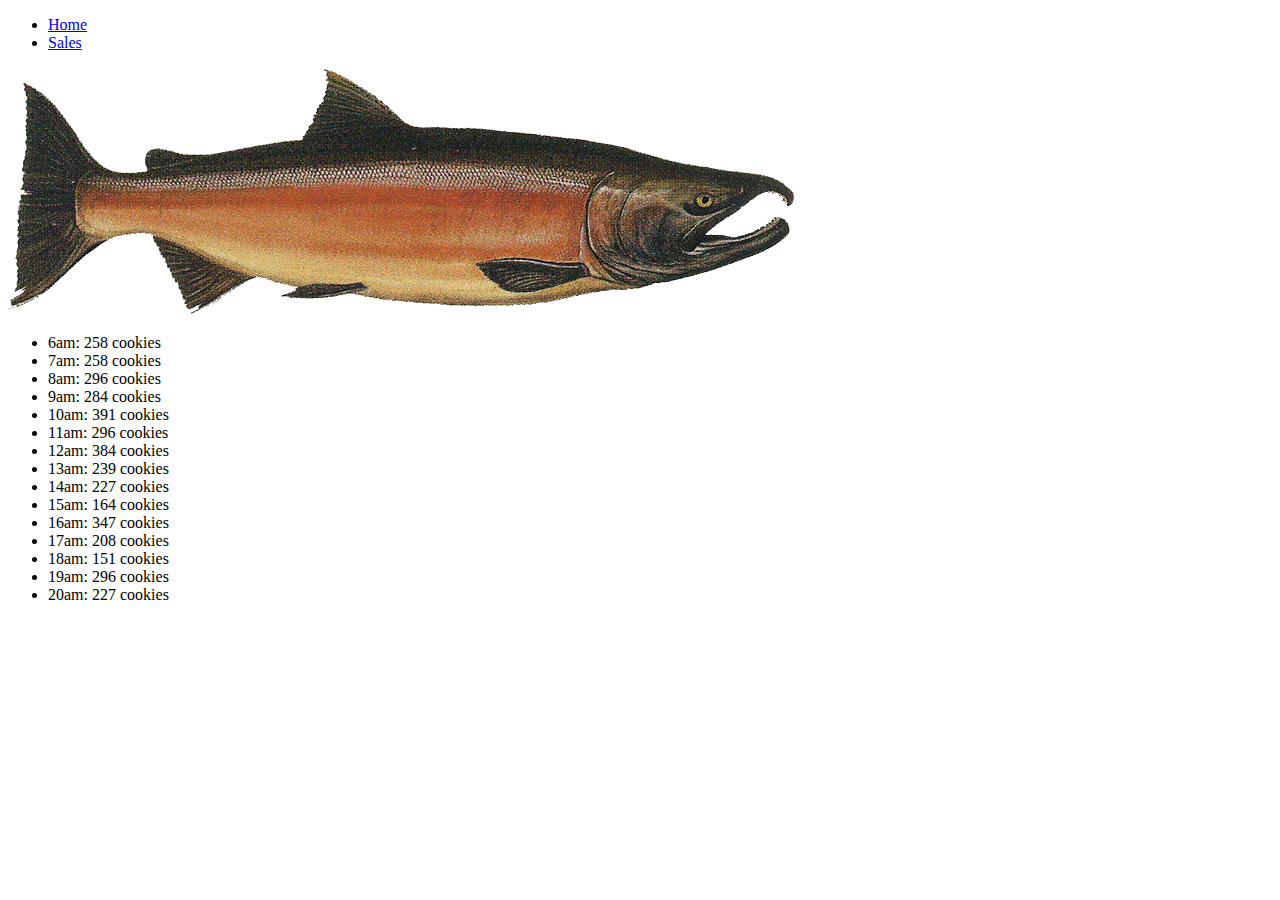
==== sales.html @ e0e11245 "Prints out hourly totals for one location" ====
<!DOCTYPE html>
<html>
  <head>
    <meta charset="utf-8">
    <title>Pat's Salmon Cookies</title>
    <link rel="icon" href="salmon_head.png" type="image/gif" sizes="16x16">
  </head>
  <body>
    <nav>
      <ul>
        <li><a href="index.html">Home</a></li>
        <li><a href="sales.html">Sales</a></li>
      </ul>
    </nav>
    <img src="salmon.png" alt="salmon"/>
    <ul id="hourly_totals">
    </ul>
    <script src="app.js"></script>

  </body>
</html>
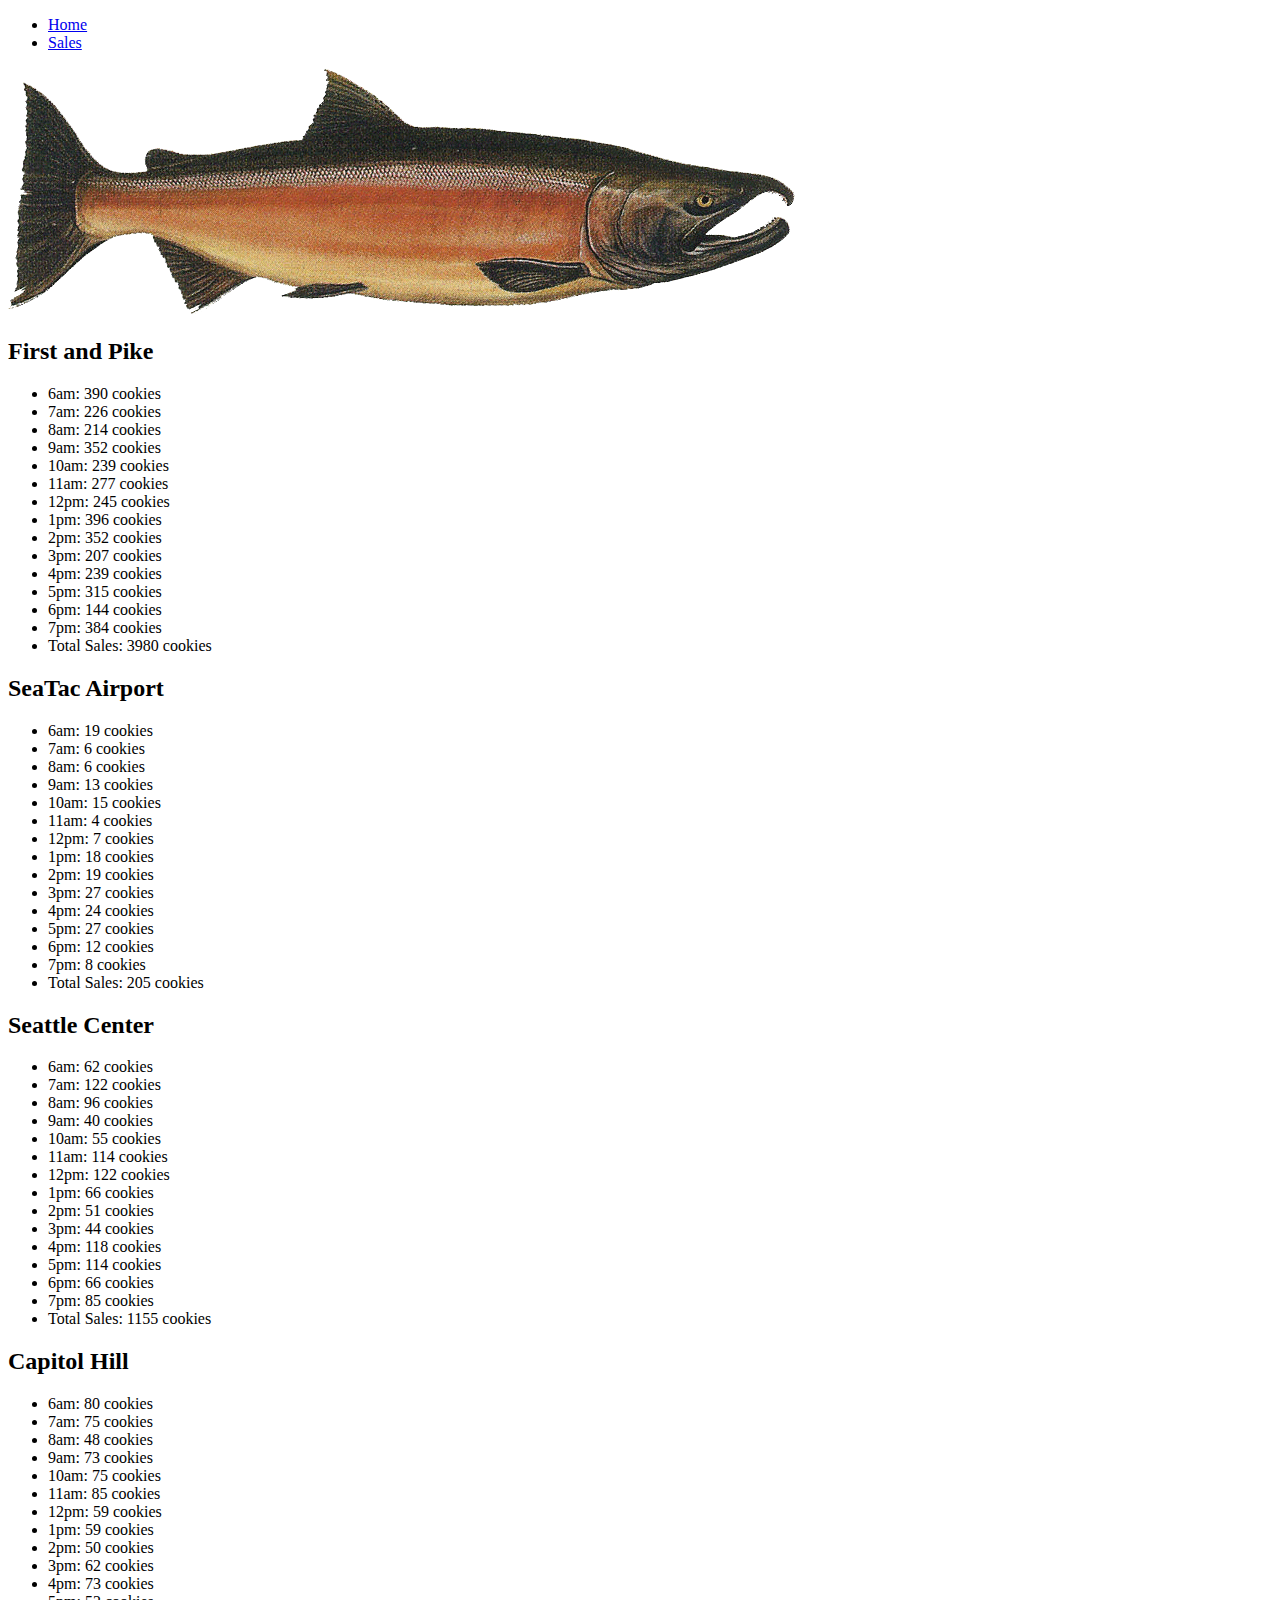
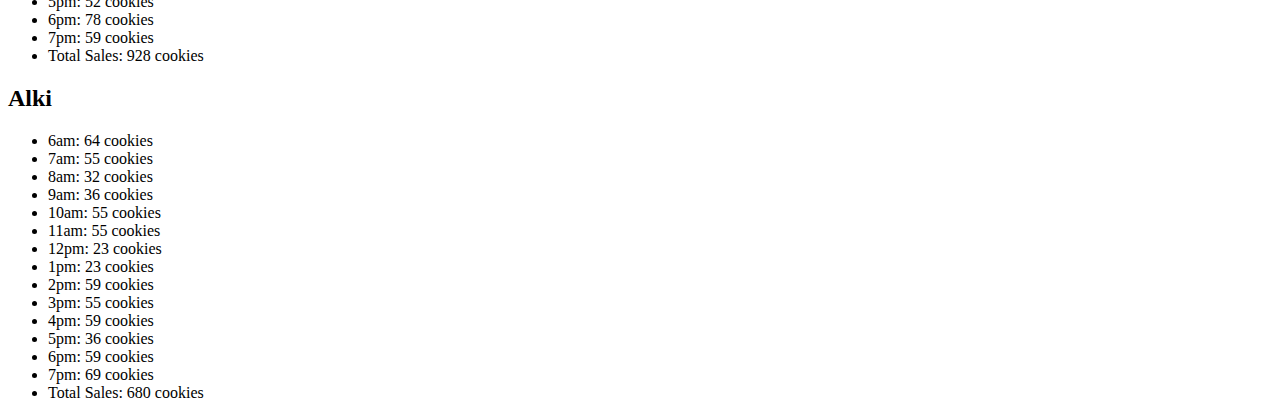
==== commit 80f3bc5f: "Changed how store info is added to the sales page" ====
--- a/sales.html
+++ b/sales.html
@@ -12,9 +12,11 @@
         <li><a href="sales.html">Sales</a></li>
       </ul>
     </nav>
-    <img src="salmon.png" alt="salmon"/>
-    <ul id="hourly_totals">
-    </ul>
+    <main>
+      <img src="salmon.png" alt="salmon"/>
+
+    </main>
+    
     <script src="app.js"></script>
 
   </body>
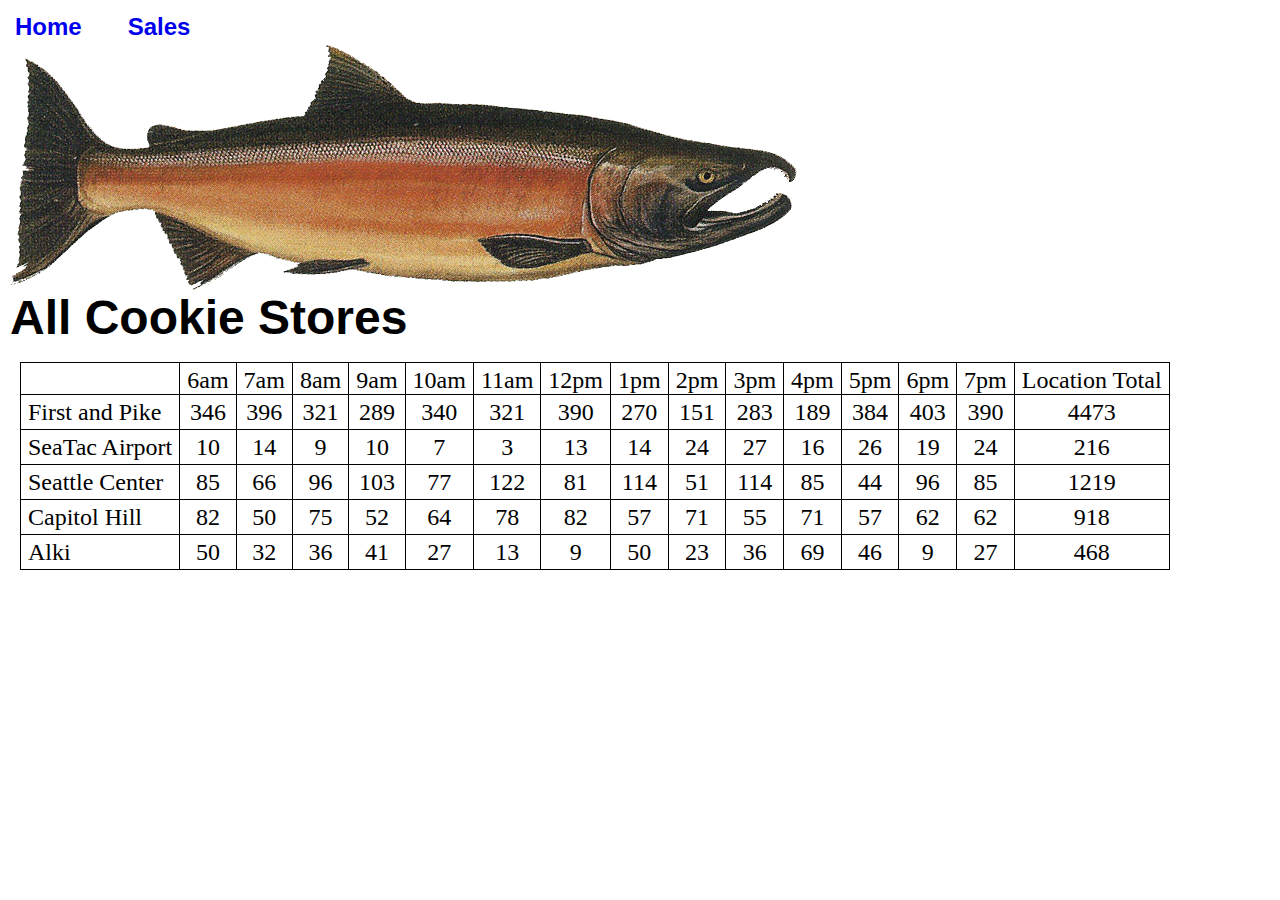
==== commit ab4f2563: "Table done, plus some css" ====
--- a/sales.html
+++ b/sales.html
@@ -4,6 +4,8 @@
     <meta charset="utf-8">
     <title>Pat's Salmon Cookies</title>
     <link rel="icon" href="salmon_head.png" type="image/gif" sizes="16x16">
+    <link rel="stylesheet" type="text/css" href="reset.css">
+    <link rel="stylesheet" type="text/css" href="style.css">
   </head>
   <body>
     <nav>
@@ -16,7 +18,7 @@
       <img src="salmon.png" alt="salmon"/>
 
     </main>
-    
+
     <script src="app.js"></script>
 
   </body>
--- a/style.css
+++ b/style.css
@@ -0,0 +1,46 @@
+li {
+  display: inline-block;
+  padding: 5px;
+  margin-right: 30px;
+  font-family: "Open Sans", "Arial", sans-serif;
+  font-weight: bold;
+}
+
+a:link {
+  text-decoration: none;
+}
+
+a:visited {
+    text-decoration: none;
+}
+
+body {
+  padding: 10px;
+  font-family: "Times New Roman", serif;
+  font-size: 1.5em;
+}
+
+h1 {
+  font-family: "Open Sans", "Arial", sans-serif;
+  font-size: 2em;
+  font-weight: bold;
+}
+
+table {
+  margin-left: 10px;
+  margin-top: 20px;
+}
+
+th {
+  text-align: left;
+  padding:  5px 7px 2px 7px;
+}
+
+td {
+  padding: 5px;
+  text-align: center;
+}
+
+table, th, td {
+  border: 1px solid black;
+}
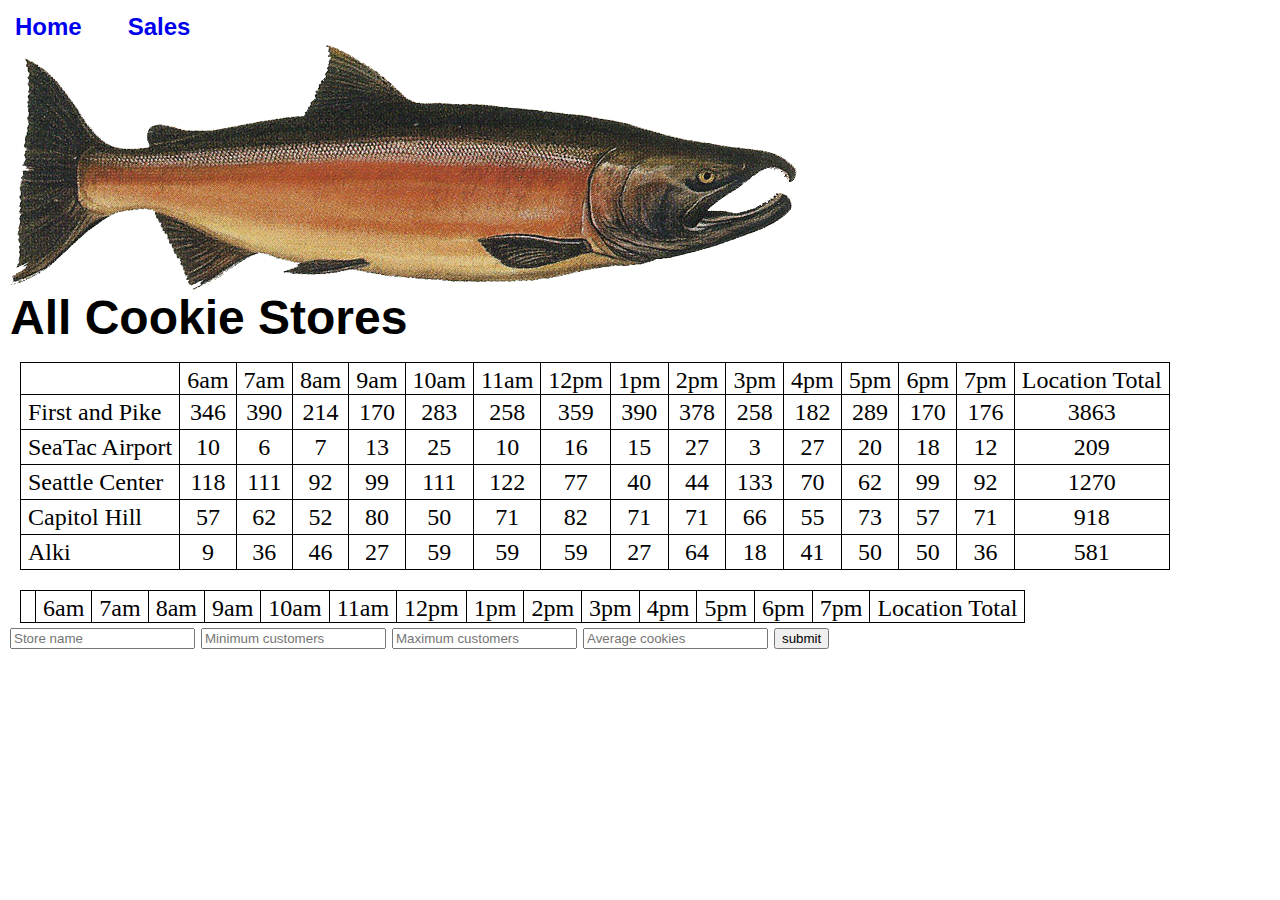
==== commit 3b8190e0: "Stephen Anderson's edits as driver. added forms to HTML. cleaned the javascript a bit" ====
--- a/sales.html
+++ b/sales.html
@@ -16,8 +16,17 @@
     </nav>
     <main>
       <img src="salmon.png" alt="salmon"/>
-
     </main>
+    <section>
+      <form id="form" action="" method="post">
+        <fieldset>
+          <input id="storeName" type="text" name="storeName" placeholder="Store name">
+          <input id="minCust" type="number" name="minCust" placeholder="Minimum customers">
+          <input id="maxCust" type="number" name="maxCust" placeholder="Maximum customers">
+          <input id="avgCookies" type="number" name="avgCookies" placeholder="Average cookies">
+          <input id="submit" type ="submit" name="submit" value="submit">
+        </fieldset>
+    </section>
 
     <script src="app.js"></script>
 
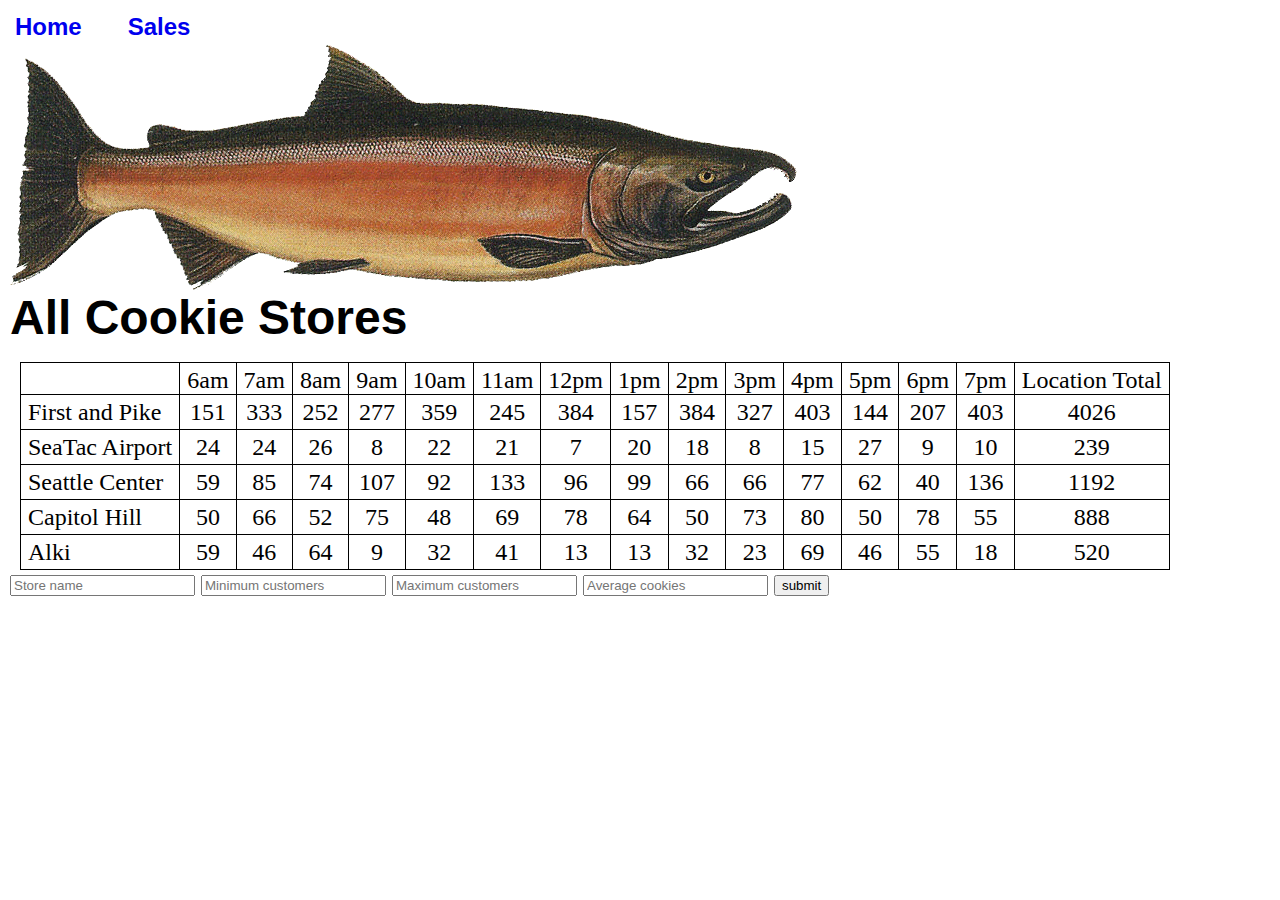
==== commit b2a0e756: "Stephen Anderson did some debugging" ====
--- a/sales.html
+++ b/sales.html
@@ -16,6 +16,9 @@
     </nav>
     <main>
       <img src="salmon.png" alt="salmon"/>
+      <table id="table">
+
+      </table>
     </main>
     <section>
       <form id="form" action="" method="post">
